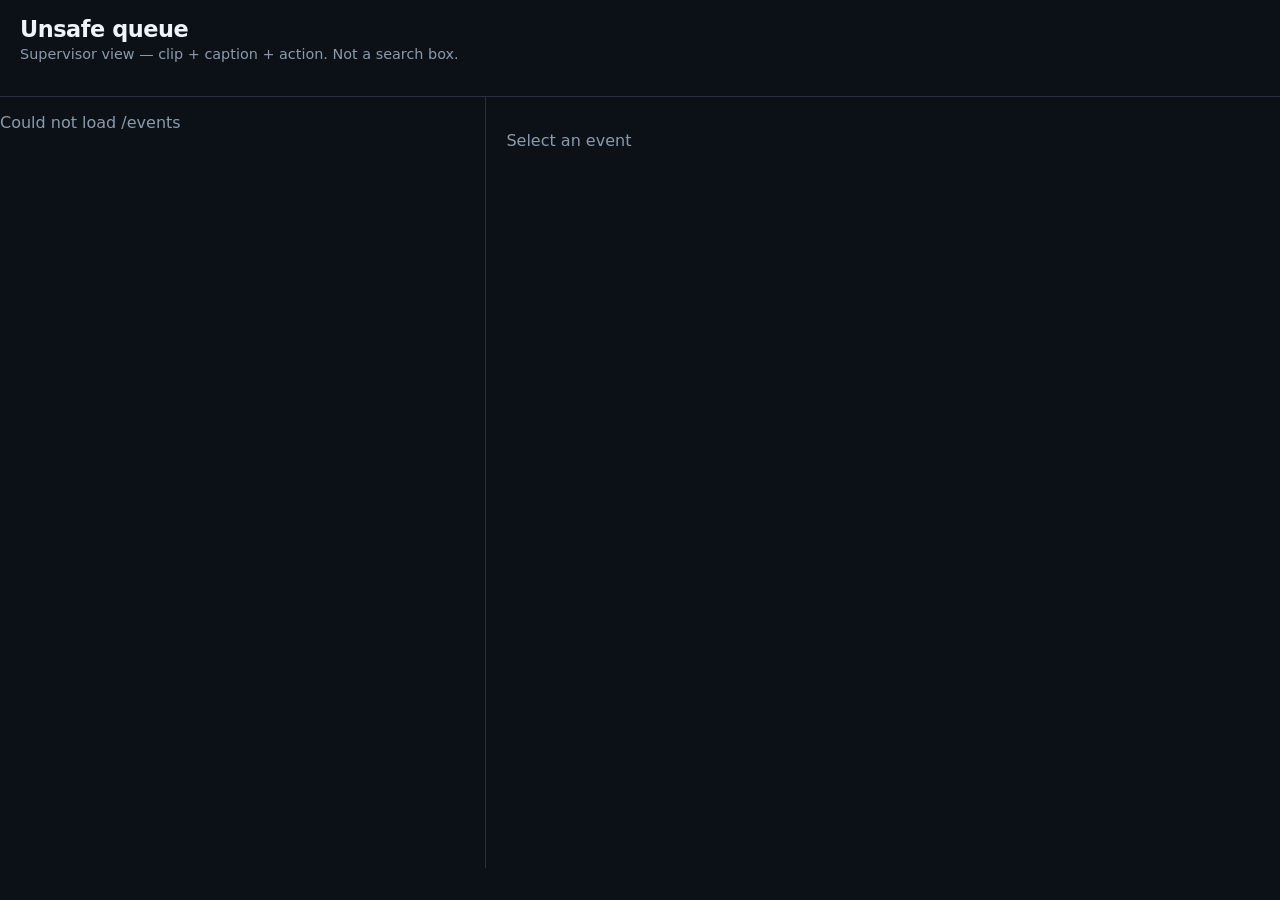
==== app/index.html @ 35ff24d5 "Add live VSS unsafe-queue app with clip playback and W&B classification. Co-authored-by: Cursor <cur" ====
<!DOCTYPE html>
<html lang="en">
<head>
  <meta charset="utf-8" />
  <meta name="viewport" content="width=device-width, initial-scale=1" />
  <title>Warehouse Safety Queue</title>
  <link rel="stylesheet" href="styles.css" />
</head>
<body>
  <header>
    <div>
      <h1>Unsafe queue</h1>
      <p class="sub">Supervisor view — clip + caption + action. Not a search box.</p>
    </div>
    <div class="sponsors" id="sponsors"></div>
  </header>
  <nav id="chips"></nav>
  <p class="banner" id="banner"></p>
  <main>
    <section id="list"></section>
    <aside id="detail">
      <p class="empty">Select an event</p>
    </aside>
  </main>
  <script src="app.js"></script>
</body>
</html>
---- app/styles.css ----
:root {
  --bg: #0c1117;
  --panel: #151c24;
  --text: #eef4fa;
  --muted: #8b9aab;
  --unsafe: #ff6b5a;
  --safe: #3ecf8e;
  --accent: #2ec4d6;
  --line: #263040;
}
* { box-sizing: border-box; }
body {
  margin: 0;
  font-family: "IBM Plex Sans", ui-sans-serif, system-ui, sans-serif;
  background: var(--bg);
  color: var(--text);
}
header {
  display: flex;
  justify-content: space-between;
  gap: 1rem;
  padding: 1rem 1.25rem 0.4rem;
  align-items: flex-start;
}
h1 { margin: 0; font-size: 1.4rem; letter-spacing: -0.02em; }
.sub { margin: 0.25rem 0 0; color: var(--muted); font-size: 0.9rem; }
.sponsors { display: flex; gap: 0.4rem; flex-wrap: wrap; }
.pill {
  font-size: 0.72rem;
  padding: 0.2rem 0.55rem;
  border-radius: 999px;
  border: 1px solid var(--line);
  color: var(--muted);
}
.pill.on { border-color: var(--accent); color: var(--accent); }
nav { padding: 0.5rem 1.25rem 0.75rem; display: flex; gap: 0.4rem; flex-wrap: wrap; }
.chip {
  border: 1px solid var(--line);
  background: var(--panel);
  color: var(--text);
  border-radius: 999px;
  padding: 0.28rem 0.75rem;
  cursor: pointer;
  font-size: 0.8rem;
}
.chip.active { border-color: var(--accent); color: var(--accent); }
.banner {
  margin: 0 1.25rem 0.5rem;
  color: var(--muted);
  font-size: 0.8rem;
}
main { display: grid; grid-template-columns: minmax(280px, 38%) 1fr; min-height: calc(100vh - 8rem); }
#list { border-top: 1px solid var(--line); border-right: 1px solid var(--line); }
.row {
  padding: 0.85rem 1.1rem;
  border-bottom: 1px solid var(--line);
  cursor: pointer;
}
.row:hover, .row.selected { background: var(--panel); }
.sev { font-size: 0.7rem; font-weight: 700; letter-spacing: 0.05em; text-transform: uppercase; }
.sev.high, .sev.medium { color: var(--unsafe); }
.sev.low { color: var(--safe); }
.row h2 { margin: 0.2rem 0; font-size: 1rem; }
.meta { color: var(--muted); font-size: 0.78rem; }
#detail { padding: 1.1rem 1.25rem 2rem; border-top: 1px solid var(--line); }
.empty { color: var(--muted); }
video {
  width: 100%;
  max-height: 42vh;
  background: #000;
  border-radius: 8px;
}
.action {
  background: #2a1614;
  border-left: 3px solid var(--unsafe);
  padding: 0.75rem 1rem;
  margin: 0.8rem 0;
}
.caption {
  color: var(--muted);
  line-height: 1.45;
  font-size: 0.92rem;
}
.match { color: var(--safe); }
.nomatch { color: var(--unsafe); }
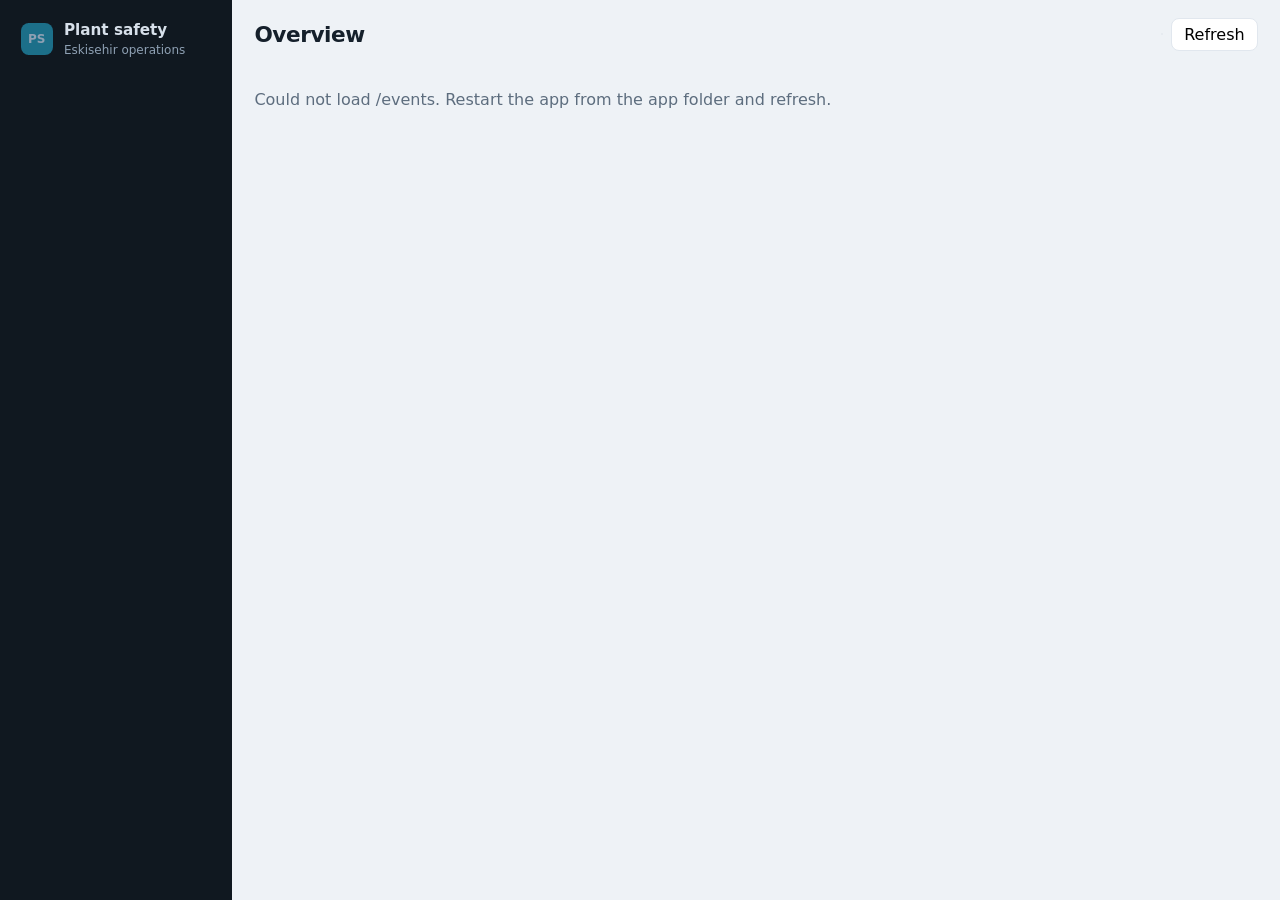
==== commit 980ac450: "Add an operations console for assigning and tracking investigations. Supervisors need period totals," ====
--- a/app/index.html
+++ b/app/index.html
@@ -3,25 +3,41 @@
 <head>
   <meta charset="utf-8" />
   <meta name="viewport" content="width=device-width, initial-scale=1" />
-  <title>Warehouse Safety Queue</title>
+  <title>Plant safety operations</title>
   <link rel="stylesheet" href="styles.css" />
 </head>
 <body>
-  <header>
-    <div>
-      <h1>Unsafe queue</h1>
-      <p class="sub">Supervisor view — clip + caption + action. Not a search box.</p>
+  <div class="app">
+    <aside class="sidebar">
+      <div class="brand">
+        <span class="mark">PS</span>
+        <div>
+          <strong>Plant safety</strong>
+          <span>Eskisehir operations</span>
+        </div>
+      </div>
+      <nav id="nav"></nav>
+      <div class="side-foot">
+        <div class="sponsors" id="sponsors"></div>
+        <p id="side-status"></p>
+      </div>
+    </aside>
+    <div class="workspace">
+      <header class="topbar">
+        <div>
+          <h1 id="view-title">Overview</h1>
+          <p class="sub" id="view-sub"></p>
+        </div>
+        <div class="top-actions">
+          <div class="period" id="period"></div>
+          <button type="button" id="refresh" class="btn">Refresh</button>
+        </div>
+      </header>
+      <div id="view"></div>
     </div>
-    <div class="sponsors" id="sponsors"></div>
-  </header>
-  <nav id="chips"></nav>
-  <p class="banner" id="banner"></p>
-  <main>
-    <section id="list"></section>
-    <aside id="detail">
-      <p class="empty">Select an event</p>
-    </aside>
-  </main>
+  </div>
+  <div id="drawer" class="drawer" hidden></div>
+  <div id="toast" class="toast" hidden></div>
   <script src="app.js"></script>
 </body>
 </html>
--- a/app/styles.css
+++ b/app/styles.css
@@ -1,85 +1,180 @@
 :root {
-  --bg: #0c1117;
-  --panel: #151c24;
-  --text: #eef4fa;
-  --muted: #8b9aab;
-  --unsafe: #ff6b5a;
-  --safe: #3ecf8e;
-  --accent: #2ec4d6;
-  --line: #263040;
+  --bg: #eef2f6;
+  --sidebar: #101820;
+  --side-text: #d7e0ea;
+  --side-muted: #8ea0b3;
+  --card: #ffffff;
+  --text: #15202b;
+  --muted: #5d6d7e;
+  --line: #e1e7ee;
+  --accent: #0f6e8c;
+  --accent-soft: #e6f4f8;
+  --severe: #9f1239;
+  --high: #c2410c;
+  --medium: #a16207;
+  --low: #047857;
+  --shadow: 0 1px 2px rgba(16, 24, 32, 0.06), 0 8px 24px rgba(16, 24, 32, 0.04);
 }
 * { box-sizing: border-box; }
 body {
   margin: 0;
-  font-family: "IBM Plex Sans", ui-sans-serif, system-ui, sans-serif;
+  font-family: "Segoe UI", ui-sans-serif, system-ui, sans-serif;
   background: var(--bg);
   color: var(--text);
 }
-header {
+button, select { font: inherit; }
+.app { display: grid; grid-template-columns: 232px 1fr; min-height: 100vh; }
+.sidebar {
+  background: var(--sidebar);
+  color: var(--side-text);
   display: flex;
-  justify-content: space-between;
-  gap: 1rem;
-  padding: 1rem 1.25rem 0.4rem;
-  align-items: flex-start;
+  flex-direction: column;
+  padding: 1.1rem 0.85rem 1rem;
+  position: sticky;
+  top: 0;
+  height: 100vh;
 }
-h1 { margin: 0; font-size: 1.4rem; letter-spacing: -0.02em; }
-.sub { margin: 0.25rem 0 0; color: var(--muted); font-size: 0.9rem; }
-.sponsors { display: flex; gap: 0.4rem; flex-wrap: wrap; }
+.brand { display: flex; gap: 0.7rem; align-items: center; padding: 0.2rem 0.45rem 1.1rem; }
+.brand strong { display: block; font-size: 0.95rem; }
+.brand span { color: var(--side-muted); font-size: 0.75rem; }
+.mark {
+  width: 2rem; height: 2rem; border-radius: 8px;
+  display: grid; place-items: center;
+  background: #1c6f89; color: white; font-weight: 700; font-size: 0.8rem;
+}
+#nav { display: flex; flex-direction: column; gap: 0.25rem; }
+.nav-btn {
+  display: flex; justify-content: space-between; align-items: center;
+  text-align: left; border: 0; background: transparent; color: var(--side-text);
+  border-radius: 8px; padding: 0.55rem 0.7rem; cursor: pointer;
+}
+.nav-btn.active, .nav-btn:hover { background: rgba(255, 255, 255, 0.08); }
+.badge {
+  min-width: 1.3rem; text-align: center;
+  background: #9f1239; color: white; border-radius: 999px;
+  font-size: 0.7rem; padding: 0.05rem 0.35rem;
+}
+.side-foot { margin-top: auto; padding: 0.8rem 0.45rem 0; }
+.sponsors { display: flex; gap: 0.35rem; flex-wrap: wrap; }
 .pill {
-  font-size: 0.72rem;
-  padding: 0.2rem 0.55rem;
-  border-radius: 999px;
-  border: 1px solid var(--line);
-  color: var(--muted);
+  font-size: 0.68rem; padding: 0.15rem 0.45rem; border-radius: 999px;
+  border: 1px solid #2c3b4a; color: var(--side-muted);
 }
-.pill.on { border-color: var(--accent); color: var(--accent); }
-nav { padding: 0.5rem 1.25rem 0.75rem; display: flex; gap: 0.4rem; flex-wrap: wrap; }
+.pill.on { border-color: #7fd3e6; color: #b7ecf5; }
+#side-status { color: var(--side-muted); font-size: 0.75rem; line-height: 1.4; }
+.workspace { min-width: 0; display: flex; flex-direction: column; }
+.topbar {
+  display: flex; justify-content: space-between; gap: 1rem; align-items: flex-end;
+  padding: 1.1rem 1.4rem 0.8rem;
+}
+h1 { margin: 0; font-size: 1.35rem; letter-spacing: -0.02em; }
+.sub { margin: 0.25rem 0 0; color: var(--muted); font-size: 0.88rem; }
+.top-actions { display: flex; gap: 0.5rem; align-items: center; flex-wrap: wrap; }
+.period { display: flex; background: white; border: 1px solid var(--line); border-radius: 9px; overflow: hidden; }
+.period button {
+  border: 0; background: transparent; color: var(--muted); padding: 0.4rem 0.7rem; cursor: pointer;
+}
+.period button.active { background: var(--accent); color: white; }
+.btn, .btn-primary {
+  border: 1px solid var(--line); background: white; border-radius: 8px;
+  padding: 0.4rem 0.75rem; cursor: pointer;
+}
+.btn-primary { background: var(--accent); color: white; border-color: var(--accent); }
+#view { padding: 0.2rem 1.4rem 2rem; }
+.kpis { display: grid; grid-template-columns: repeat(4, 1fr); gap: 0.75rem; }
+.card {
+  background: var(--card); border: 1px solid var(--line); border-radius: 12px;
+  box-shadow: var(--shadow); padding: 0.9rem 1rem;
+}
+.kpi { text-align: left; cursor: pointer; width: 100%; }
+.kpi:hover { border-color: #b7c9d6; }
+.kpi .label { color: var(--muted); font-size: 0.75rem; text-transform: uppercase; letter-spacing: 0.04em; }
+.kpi .num { font-size: 1.8rem; font-weight: 650; margin-top: 0.25rem; letter-spacing: -0.03em; }
+.kpi .hint { color: var(--muted); font-size: 0.78rem; margin-top: 0.15rem; }
+.grid-2 { display: grid; grid-template-columns: 1.15fr 0.85fr; gap: 0.75rem; margin-top: 0.75rem; }
+.section-title { margin: 0 0 0.7rem; font-size: 0.92rem; }
+.bucket { display: grid; grid-template-columns: 5.5rem 1fr auto; gap: 0.6rem; align-items: center; margin: 0.45rem 0; }
+.bucket button { border: 0; background: transparent; padding: 0; text-align: left; cursor: pointer; font-weight: 650; }
+.bar { height: 8px; background: #e7edf2; border-radius: 99px; overflow: hidden; }
+.bar span { display: block; height: 100%; border-radius: 99px; }
+.bar.severe span { background: var(--severe); }
+.bar.high span { background: var(--high); }
+.bar.medium span { background: var(--medium); }
+.bar.low span { background: var(--low); }
+.sev { font-size: 0.68rem; font-weight: 750; letter-spacing: 0.05em; text-transform: uppercase; }
+.sev.severe { color: var(--severe); }
+.sev.high { color: var(--high); }
+.sev.medium { color: var(--medium); }
+.sev.low { color: var(--low); }
+.person { display: flex; justify-content: space-between; gap: 0.5rem; padding: 0.55rem 0; border-top: 1px solid var(--line); }
+.person strong { display: block; font-size: 0.92rem; }
+.muted, .meta { color: var(--muted); font-size: 0.78rem; }
+.table { width: 100%; border-collapse: collapse; }
+.table th { text-align: left; font-size: 0.72rem; color: var(--muted); font-weight: 650; text-transform: uppercase; letter-spacing: 0.04em; padding: 0.35rem 0.4rem; }
+.table td { padding: 0.55rem 0.4rem; border-top: 1px solid var(--line); vertical-align: middle; }
+.row-btn { border: 0; background: transparent; padding: 0; text-align: left; cursor: pointer; color: inherit; width: 100%; }
+.row-btn strong { display: block; }
+.filters { display: flex; gap: 0.4rem; flex-wrap: wrap; margin-bottom: 0.75rem; }
 .chip {
-  border: 1px solid var(--line);
-  background: var(--panel);
-  color: var(--text);
-  border-radius: 999px;
-  padding: 0.28rem 0.75rem;
-  cursor: pointer;
-  font-size: 0.8rem;
+  border: 1px solid var(--line); background: white; border-radius: 999px;
+  padding: 0.28rem 0.7rem; cursor: pointer; color: var(--text); font-size: 0.8rem;
 }
-.chip.active { border-color: var(--accent); color: var(--accent); }
-.banner {
-  margin: 0 1.25rem 0.5rem;
-  color: var(--muted);
-  font-size: 0.8rem;
+.chip.active { border-color: var(--accent); color: var(--accent); background: var(--accent-soft); }
+.board { display: grid; grid-template-columns: repeat(4, 1fr); gap: 0.75rem; align-items: start; }
+.col-h { margin: 0 0 0.6rem; font-size: 0.82rem; display: flex; justify-content: space-between; }
+.ticket {
+  width: 100%; text-align: left; background: white; border: 1px solid var(--line);
+  border-radius: 10px; padding: 0.7rem 0.75rem; margin-bottom: 0.5rem; cursor: pointer;
+  box-shadow: var(--shadow);
 }
-main { display: grid; grid-template-columns: minmax(280px, 38%) 1fr; min-height: calc(100vh - 8rem); }
-#list { border-top: 1px solid var(--line); border-right: 1px solid var(--line); }
-.row {
-  padding: 0.85rem 1.1rem;
-  border-bottom: 1px solid var(--line);
-  cursor: pointer;
+.ticket:hover, .ticket.selected { border-color: #8fb8c8; }
+.ticket h3 { margin: 0.2rem 0; font-size: 0.92rem; }
+.team-grid { display: grid; grid-template-columns: 1fr 1fr; gap: 0.75rem; }
+.mini { border-top: 1px solid var(--line); padding: 0.45rem 0; }
+.mini button { border: 0; background: transparent; padding: 0; cursor: pointer; text-align: left; color: inherit; }
+.drawer {
+  position: fixed; top: 0; right: 0; height: 100vh; width: min(440px, 100%);
+  background: white; border-left: 1px solid var(--line); z-index: 30;
+  overflow: auto; box-shadow: -12px 0 40px rgba(16, 24, 32, 0.12);
+  padding: 1rem 1.1rem 2rem;
 }
-.row:hover, .row.selected { background: var(--panel); }
-.sev { font-size: 0.7rem; font-weight: 700; letter-spacing: 0.05em; text-transform: uppercase; }
-.sev.high, .sev.medium { color: var(--unsafe); }
-.sev.low { color: var(--safe); }
-.row h2 { margin: 0.2rem 0; font-size: 1rem; }
-.meta { color: var(--muted); font-size: 0.78rem; }
-#detail { padding: 1.1rem 1.25rem 2rem; border-top: 1px solid var(--line); }
-.empty { color: var(--muted); }
-video {
-  width: 100%;
-  max-height: 42vh;
-  background: #000;
-  border-radius: 8px;
+.drawer[hidden] { display: none; }
+body.case-open .workspace { margin-right: min(440px, 100vw); }
+.drawer-top { display: flex; justify-content: space-between; align-items: center; gap: 0.5rem; }
+video { width: 100%; max-height: 36vh; background: #000; border-radius: 8px; margin: 0.6rem 0; }
+.action {
+  background: #f8f1ee; border-left: 3px solid var(--high);
+  padding: 0.7rem 0.85rem; margin: 0.7rem 0; font-size: 0.92rem;
 }
-.action {
-  background: #2a1614;
-  border-left: 3px solid var(--unsafe);
-  padding: 0.75rem 1rem;
-  margin: 0.8rem 0;
+.caption { color: var(--muted); line-height: 1.45; font-size: 0.9rem; }
+.match { color: var(--low); }
+.nomatch { color: var(--severe); }
+.form { display: grid; gap: 0.55rem; margin-top: 0.8rem; }
+.form label { display: grid; gap: 0.25rem; font-size: 0.78rem; color: var(--muted); }
+.form select { padding: 0.45rem 0.5rem; border-radius: 8px; border: 1px solid var(--line); background: white; }
+.status {
+  display: inline-block; font-size: 0.72rem; padding: 0.12rem 0.45rem; border-radius: 999px;
+  background: #eef2f6; color: var(--muted);
 }
-.caption {
-  color: var(--muted);
-  line-height: 1.45;
-  font-size: 0.92rem;
+.status.investigating { background: #e7f6ef; color: var(--low); }
+.status.pending { background: #fbf3df; color: var(--medium); }
+.status.unassigned { background: #fde8ee; color: var(--severe); }
+.status.closed { background: #e8eef5; color: #345; }
+.toast {
+  position: fixed; bottom: 1rem; left: 50%; transform: translateX(-50%);
+  background: #101820; color: white; padding: 0.55rem 0.8rem; border-radius: 8px; z-index: 40;
 }
-.match { color: var(--safe); }
-.nomatch { color: var(--unsafe); }
+.empty { color: var(--muted); padding: 0.4rem 0; }
+@media (max-width: 1100px) {
+  .kpis, .board { grid-template-columns: 1fr 1fr; }
+  .grid-2, .team-grid { grid-template-columns: 1fr; }
+}
+@media (max-width: 800px) {
+  .app { grid-template-columns: 1fr; }
+  .sidebar { position: relative; height: auto; }
+  #nav { flex-direction: row; overflow: auto; }
+  .side-foot { margin-top: 0.8rem; }
+  body.case-open .workspace { margin-right: 0; }
+  .kpis { grid-template-columns: 1fr 1fr; }
+  .topbar { flex-direction: column; align-items: stretch; }
+}
